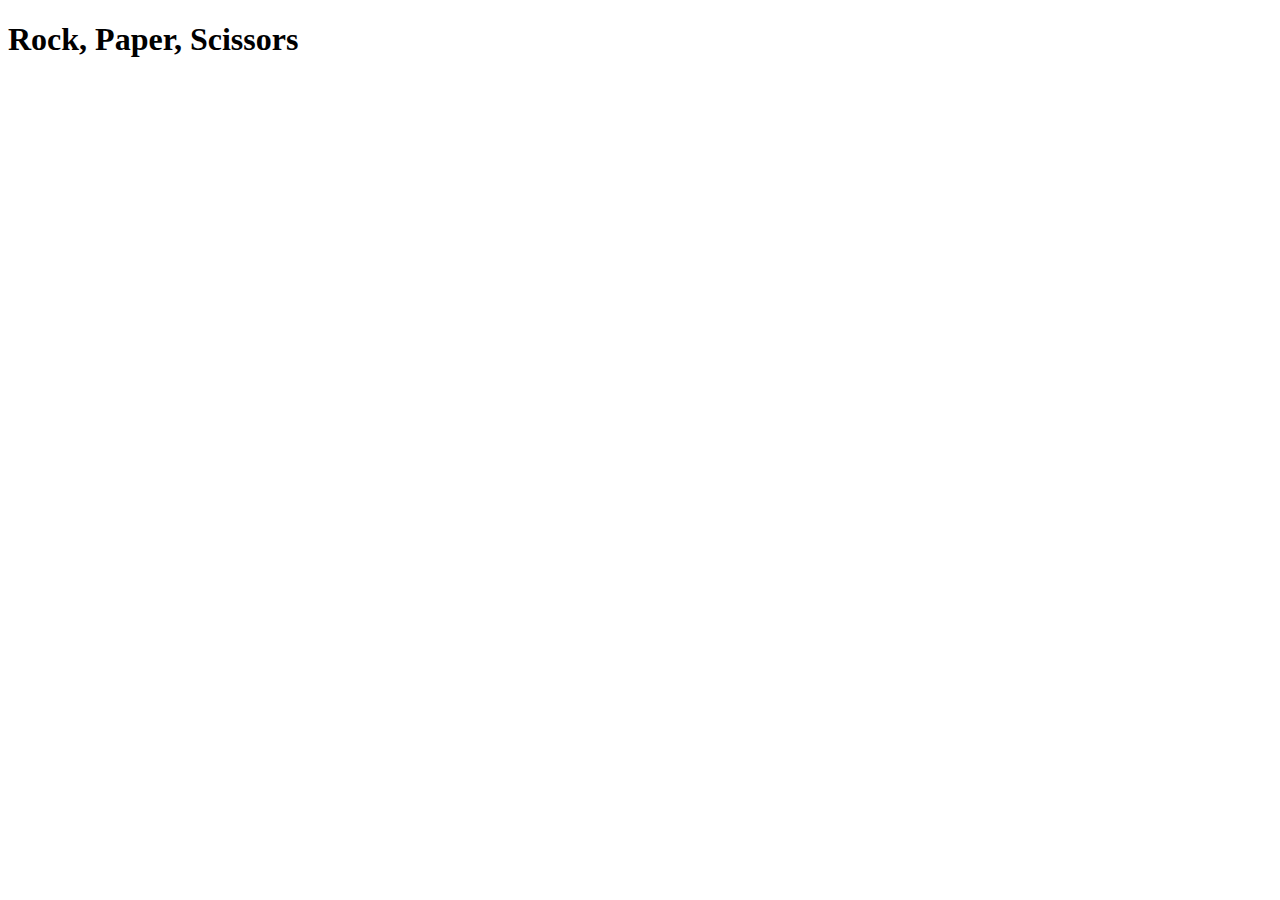
==== 01 RockPaperScissors/index.html @ 249eb2e0 "Rock, Paper, Scissors game" ====
<!DOCTYPE html>
<html lang="en">

<head>
    <meta charset="UTF-8">
    <meta http-equiv="X-UA-Compatible" content="IE=edge">
    <meta name="viewport" content="width=device-width, initial-scale=1.0">
    <title>Rock, Paper, Scissors</title>
    <script src="app.js"></script>
    <link rel="stylesheet" href="style.css">
</head>

<body>
    <h1>Rock, Paper, Scissors</h1>
</body>

</html>
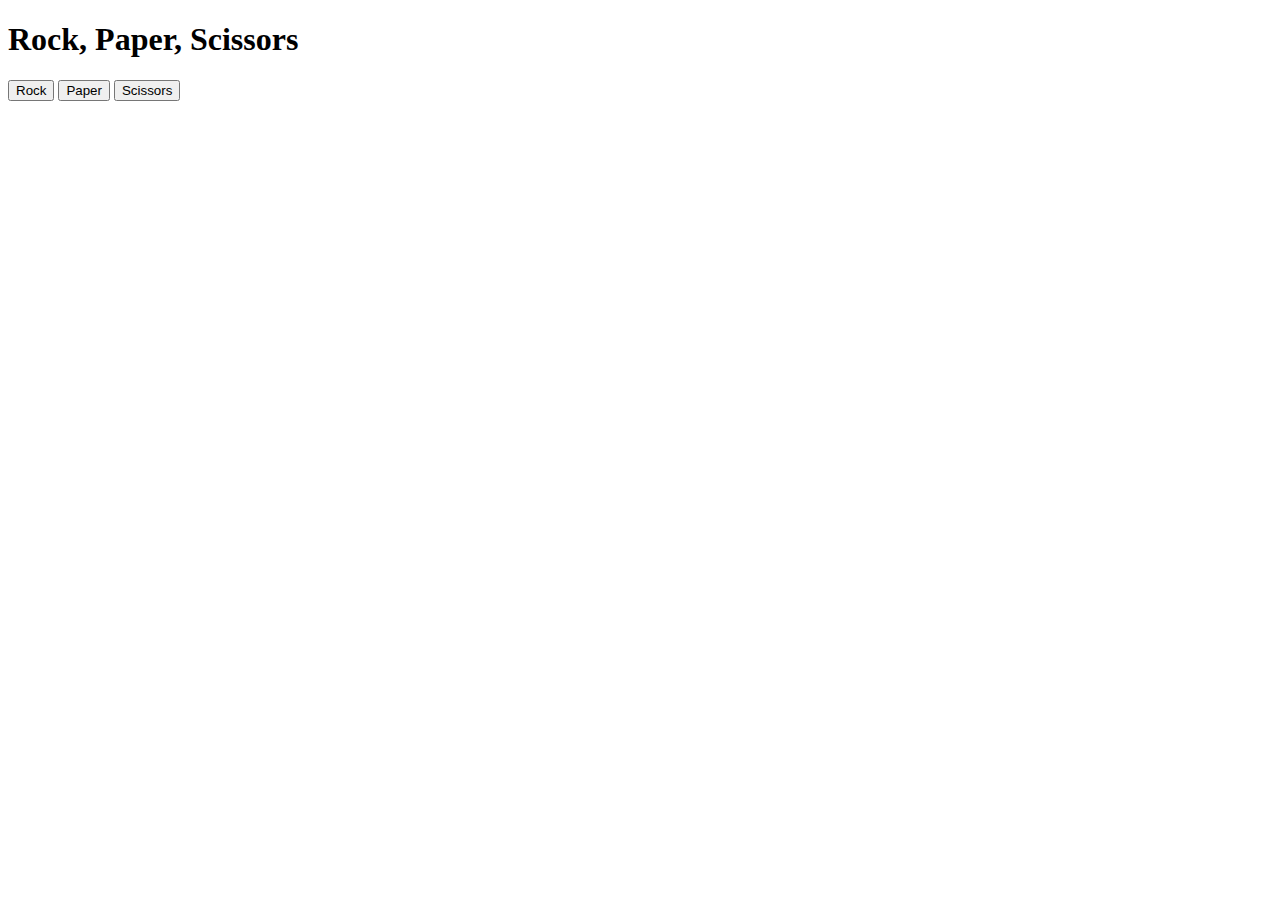
==== commit fe0f1ab1: "Refactor or RPS game to play with buttons not console+prompts" ====
--- a/01 RockPaperScissors/index.html
+++ b/01 RockPaperScissors/index.html
@@ -6,12 +6,30 @@
     <meta http-equiv="X-UA-Compatible" content="IE=edge">
     <meta name="viewport" content="width=device-width, initial-scale=1.0">
     <title>Rock, Paper, Scissors</title>
-    <script src="app.js"></script>
+    <script src="app.js" defer></script>
     <link rel="stylesheet" href="style.css">
 </head>
 
 <body>
     <h1>Rock, Paper, Scissors</h1>
+
+    <button id="rock" value="rock">Rock</button>
+    <button id="paper" value="paper">Paper</button>
+    <button id="scissors" value="scissors">Scissors</button>
+
+    <br>
+    <br>
+
+    <div id="resultNum">
+
+    </div>
+
+    <br>
+
+    <div id='resultText'>
+
+    </div>
+
 </body>
 
 </html>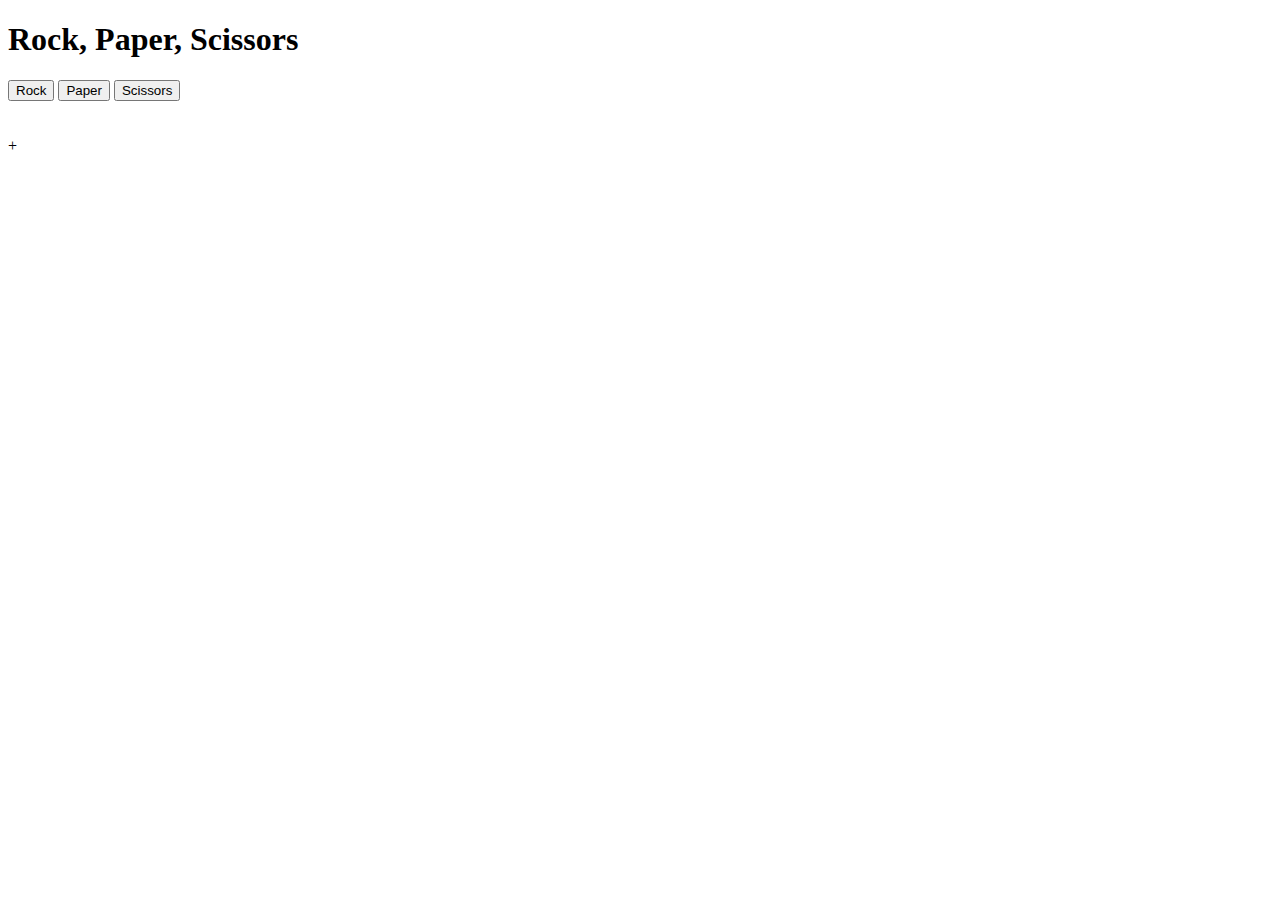
==== commit c24d289a: "do not love css" ====
--- a/01 RockPaperScissors/index.html
+++ b/01 RockPaperScissors/index.html
@@ -27,7 +27,7 @@
     <br>
 
     <div id='resultText'>
-
+        +
     </div>
 
 </body>
